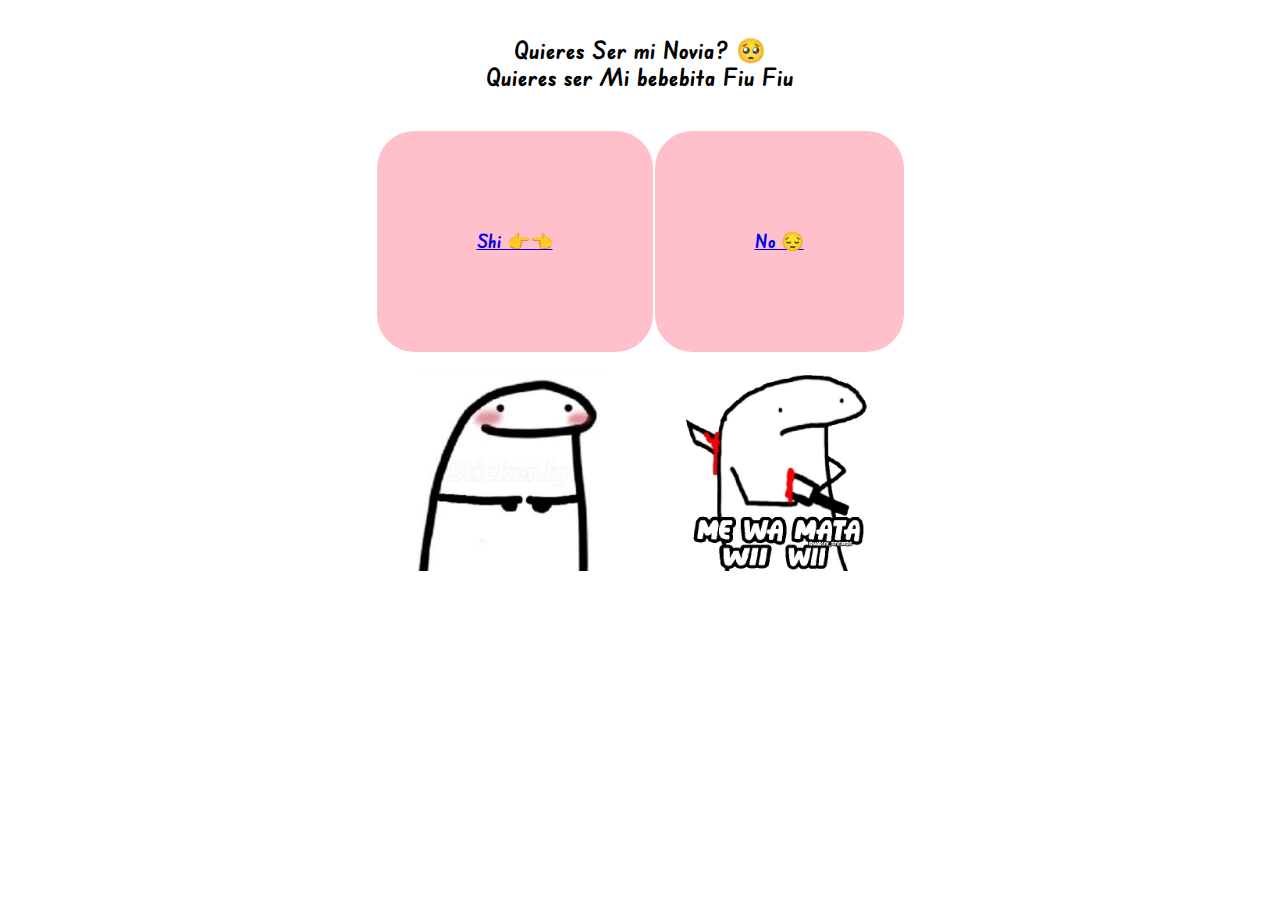
==== declaracion/index2.html @ e984d24b "Declaracion" ====
<!DOCTYPE html>
<html>
<head>
	<meta charset="utf-8">
	<title>...</title>
	<link rel="stylesheet" type="text/css" href="../css\hoja10.css">
	<link rel="preconnect" href="https://fonts.googleapis.com">
<link rel="preconnect" href="https://fonts.gstatic.com" crossorigin>
<link href="https://fonts.googleapis.com/css2?family=Edu+SA+Beginner:wght@500&display=swap" rel="stylesheet">
<link rel="stylesheet" type="text/css" href="../css\normalize.css">
	
</head>
<body background="">

	
<br><br>
<center><h2> Quieres Ser mi Novia? 🥺</h2></center>
<center><h2>Quieres ser Mi bebebita Fiu Fiu </h2> </center>



<center>
<table>
<tr>
<center><td><h3>  <center>  <a href="index4.html" target="__blanck"  >Shi 👉👈</a> </center></h3> <br> <center><img src="../igm\shi.jpg" width="200px" height="200px" ></td></center>
<br> <br>
<center><td><h3> <center>  <a href="index3.html" target="__blanck" >No 😔 </center></h3> <br> <center><img src="../igm\wii.jpg" width="200px" height="200px" ></td></center>
</tr>

</table>
</center>
</body>
</html>
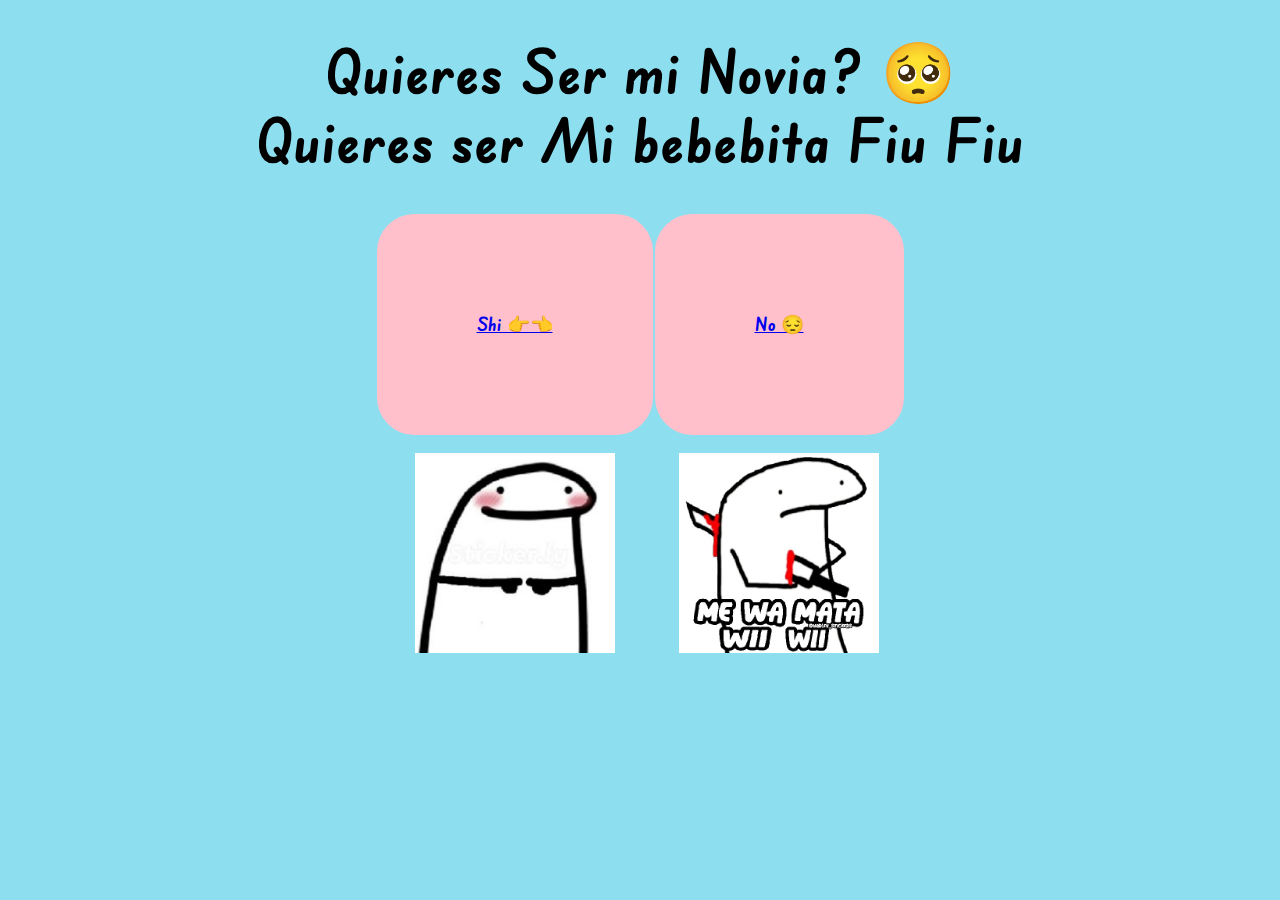
==== commit dff4041f: "Add files via upload" ====
--- a/declaracion/index2.html
+++ b/declaracion/index2.html
@@ -10,12 +10,27 @@
 <link rel="stylesheet" type="text/css" href="../css\normalize.css">
 	
 </head>
-<body background="">
+<body style="background: #8DDFF0">
+<style type="text/css">
+ 
+ #id_ond{
+ 	font-size: 60px;
+  animation-duration: 4s;
+  animation-name: slidein ;
 
+ }
+ #id_onds{
+ 	font-size: 60px;
+ 	animation-duration: 8s;
+  animation-name: slidein ;
+
+
+
+</style>
 	
 <br><br>
-<center><h2> Quieres Ser mi Novia? 🥺</h2></center>
-<center><h2>Quieres ser Mi bebebita Fiu Fiu </h2> </center>
+<center><h2 id="id_ond"> Quieres Ser mi Novia? 🥺</h2></center>
+<center><h2 id="id_onds">Quieres ser Mi bebebita Fiu Fiu </h2> </center>
 
 
 
